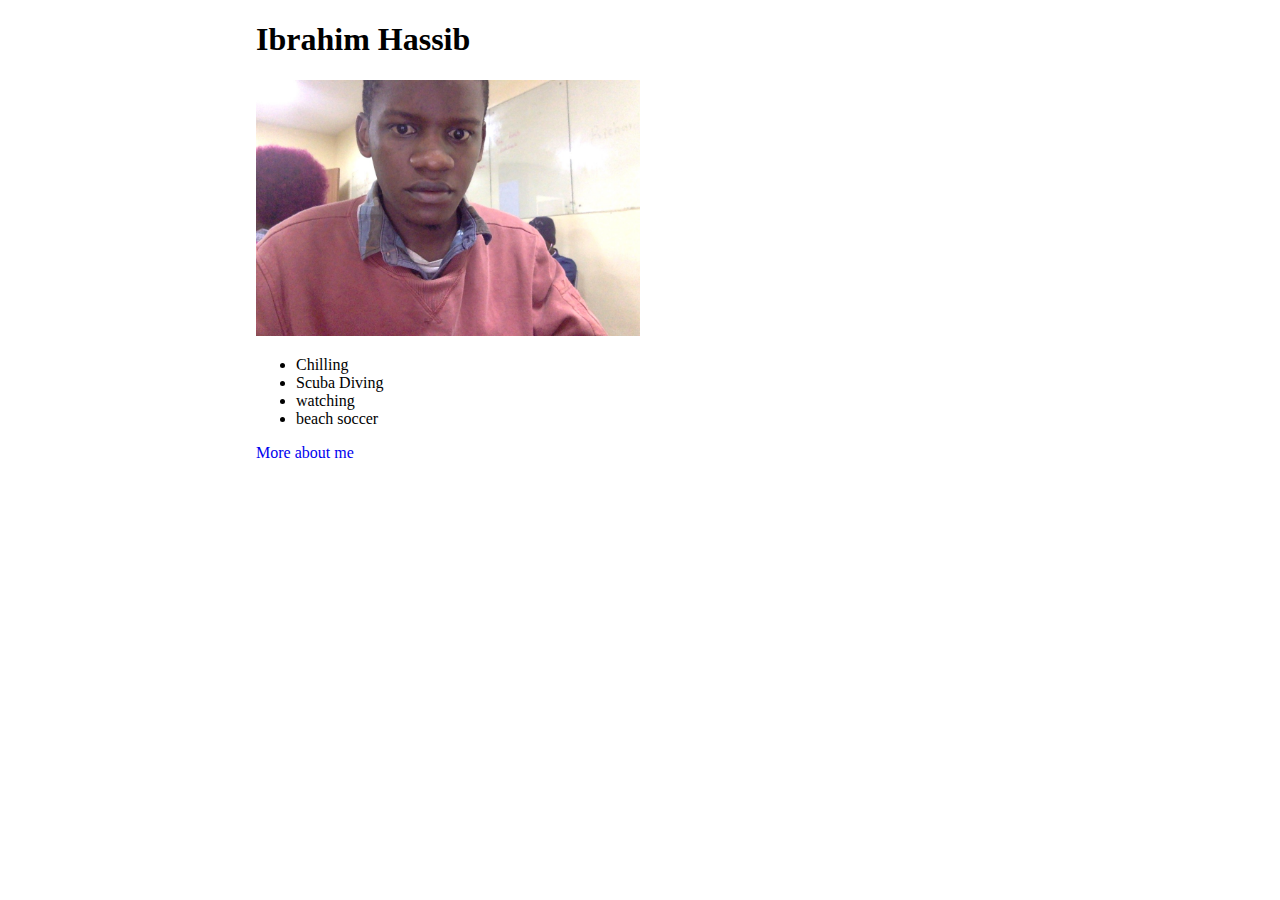
==== index.html @ d3200ced "Progress Bar" ====
<!DOCTYPE html>
<html lang="en">

<head>
  <title>My Portfolio</title>
  <link rel="icon" href="img/img1.jpg">
  <link rel="stylesheet" href="css/app.css">
</head>

<body>
   <h1>Ibrahim Hassib</h1>
   <img src="img/img1.jpg" alt="Trapstar">
   <ul>
     <li>Chilling</li>
     <li>Scuba Diving</li>
     <li>watching</li>
     <li>beach soccer</li>
   </ul>
   <a href="about.html">More about me</a>
</body>

</html>
---- css/app.css ----
img{
  height: 40%;
  width: 50%;
}

body{
  margin: auto;
  width: 60%;
}

a{
  text-decoration: none;
}
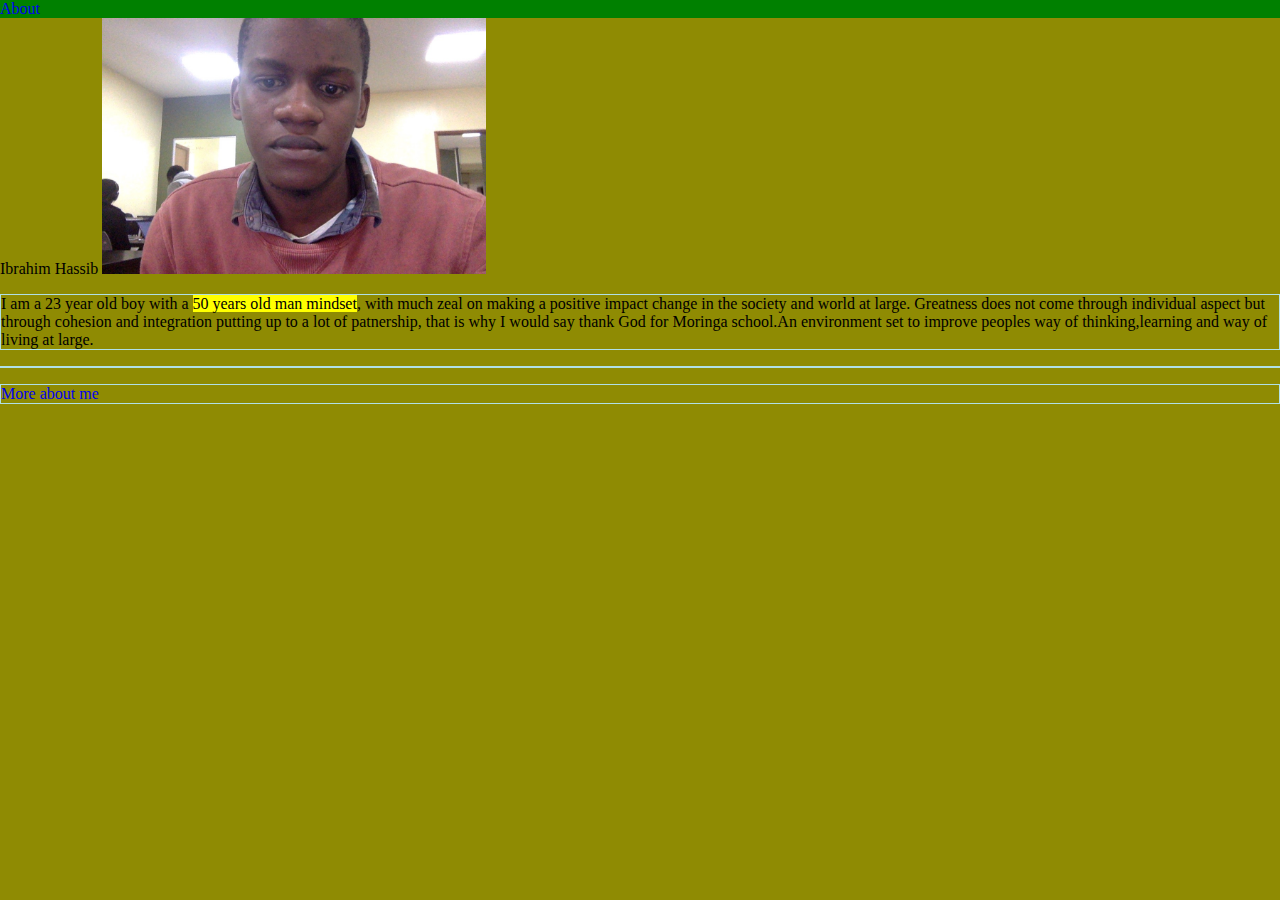
==== commit 1b02046b: "just added a readme.md" ====
--- a/index.html
+++ b/index.html
@@ -2,21 +2,32 @@
 <html lang="en">
 
 <head>
-  <title>My Portfolio</title>
+
+  <title><b>Portfolio of Hassib Ibrahim -An Enthusiastic Web Designer
+     & Developer</b></title>
+
   <link rel="icon" href="img/img1.jpg">
   <link rel="stylesheet" href="css/app.css">
 </head>
 
 <body>
+  <div class="topnav">
+
+  <a href="about.html">About</a>
+</div>
+<div class="container>"
    <h1>Ibrahim Hassib</h1>
    <img src="img/img1.jpg" alt="Trapstar">
-   <ul>
-     <li>Chilling</li>
-     <li>Scuba Diving</li>
-     <li>watching</li>
-     <li>beach soccer</li>
-   </ul>
-   <a href="about.html">More about me</a>
+   <P>I am a 23 year old boy with a <mark>50 years old man mindset</mark>,
+     with much zeal on making a positive impact change in the society and world
+     at large. Greatness does not come through individual aspect but
+     through cohesion and integration putting up to a lot of patnership,
+     that is why I would say thank God for Moringa school.An environment
+     set to improve peoples way of thinking,learning and way of living at
+     large.
+      <p/>
+    </div>
+   <P> <a href="about.html">More about me</a></p>
 </body>
 
 </html>
--- a/css/app.css
+++ b/css/app.css
@@ -1,11 +1,20 @@
 img{
-  height: 40%;
-  width: 50%;
+  height: 30%;
+  width: 30%;
 }
-
+p {
+    border: 1px solid powderblue;
+}
+.topnav {
+    background-color: green;
+    overflow: hidden;
+}
 body{
   margin: auto;
-  width: 60%;
+
+}
+body {
+  background-color: #8F8B03;
 }
 
 a{
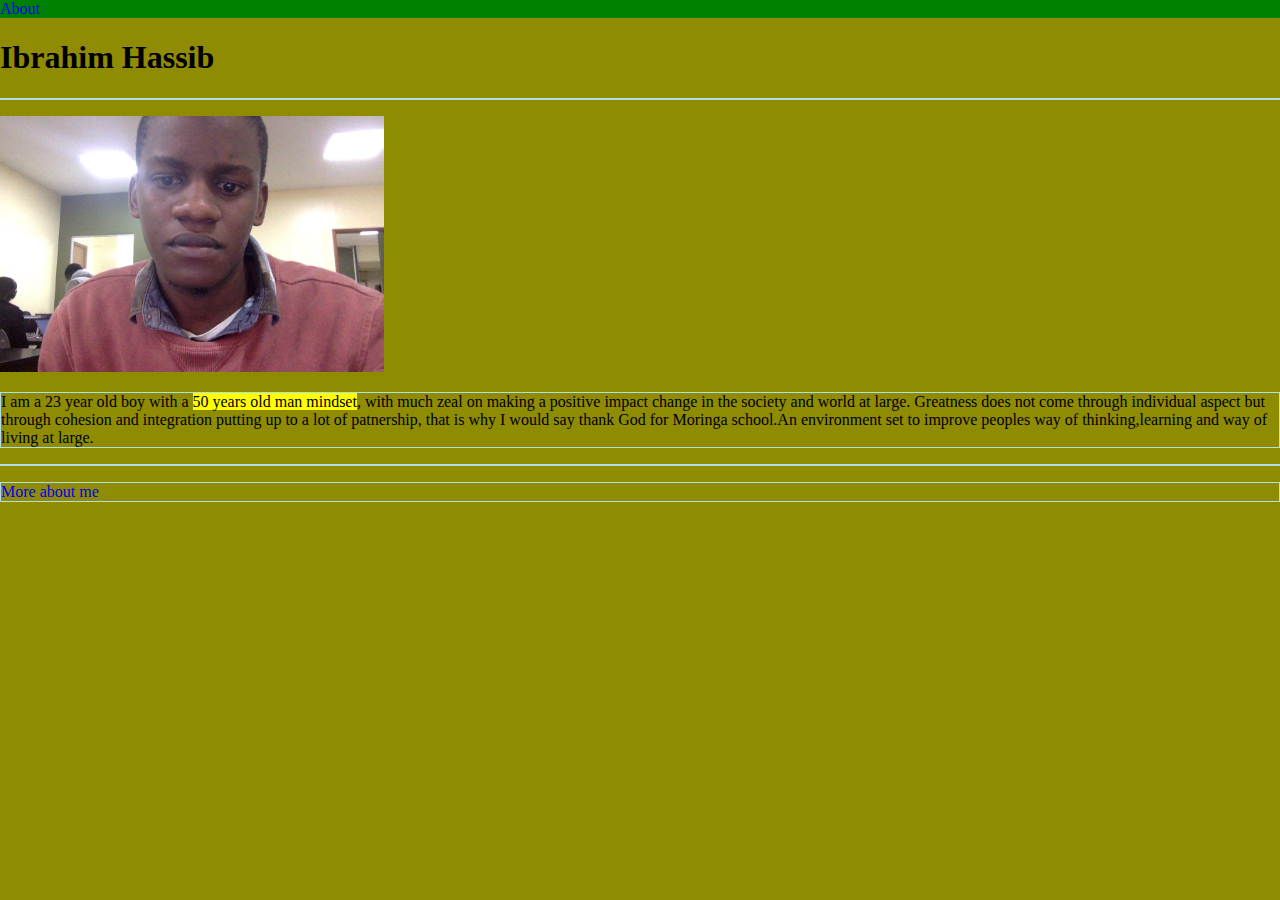
==== commit 7277b154: "some more touches" ====
--- a/index.html
+++ b/index.html
@@ -2,10 +2,7 @@
 <html lang="en">
 
 <head>
-
-  <title><b>Portfolio of Hassib Ibrahim -An Enthusiastic Web Designer
-     & Developer</b></title>
-
+  <title>My Portfolio</title>
   <link rel="icon" href="img/img1.jpg">
   <link rel="stylesheet" href="css/app.css">
 </head>
@@ -16,7 +13,7 @@
   <a href="about.html">About</a>
 </div>
 <div class="container>"
-   <h1>Ibrahim Hassib</h1>
+   <p><h1>Ibrahim Hassib</h1></p>
    <img src="img/img1.jpg" alt="Trapstar">
    <P>I am a 23 year old boy with a <mark>50 years old man mindset</mark>,
      with much zeal on making a positive impact change in the society and world
@@ -26,8 +23,7 @@
      set to improve peoples way of thinking,learning and way of living at
      large.
       <p/>
-    </div>
-   <P> <a href="about.html">More about me</a></p>
+    </div> <p><a href="about.html">More about me</a></p>
 </body>
 
 </html>
--- a/css/app.css
+++ b/css/app.css
@@ -11,7 +11,7 @@
 }
 body{
   margin: auto;
-
+  
 }
 body {
   background-color: #8F8B03;
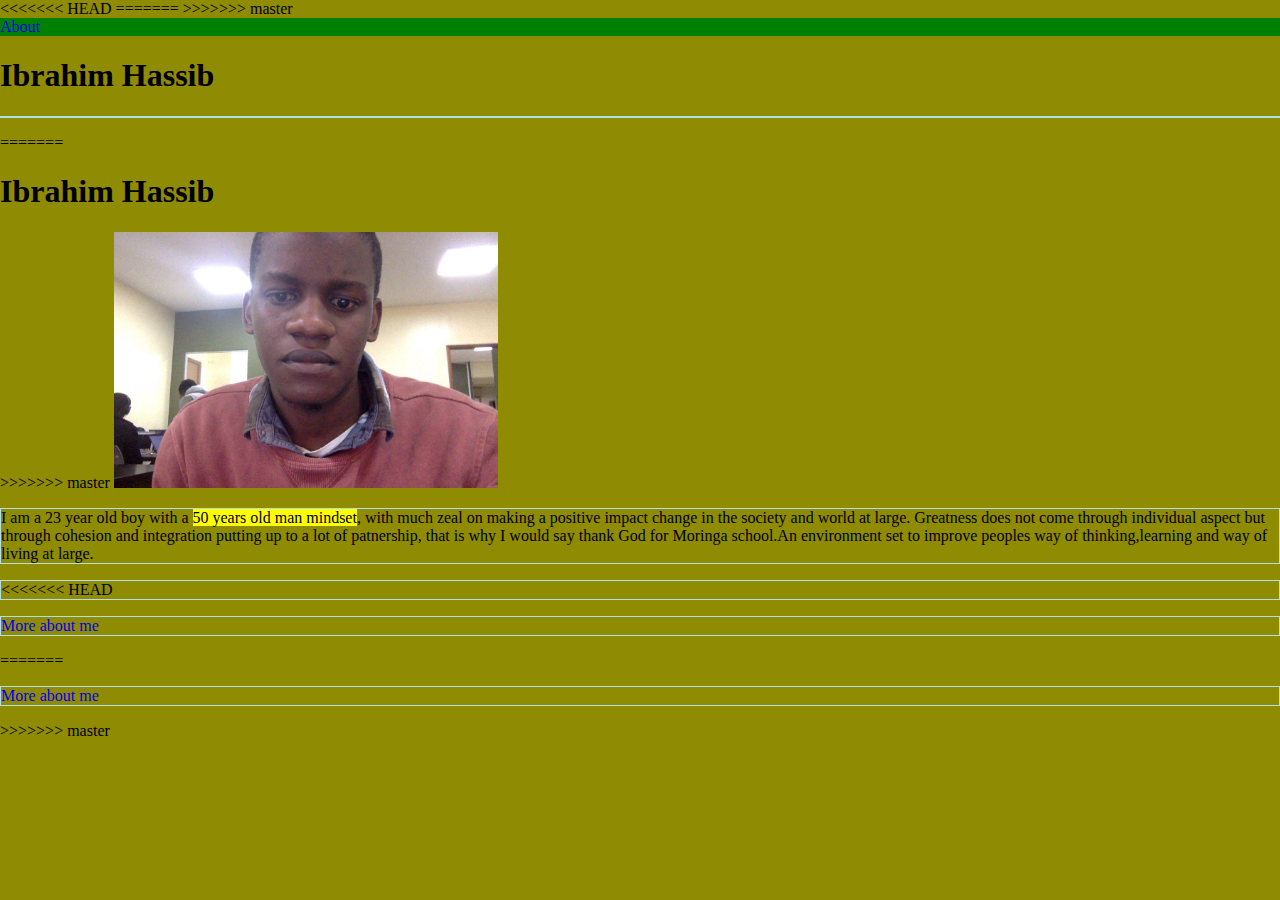
==== commit 4a0d7804: "recall" ====
--- a/index.html
+++ b/index.html
@@ -2,7 +2,14 @@
 <html lang="en">
 
 <head>
+<<<<<<< HEAD
   <title>My Portfolio</title>
+=======
+
+  <title><b>Portfolio of Hassib Ibrahim -An Enthusiastic Web Designer
+     & Developer</b></title>
+
+>>>>>>> master
   <link rel="icon" href="img/img1.jpg">
   <link rel="stylesheet" href="css/app.css">
 </head>
@@ -13,7 +20,11 @@
   <a href="about.html">About</a>
 </div>
 <div class="container>"
+<<<<<<< HEAD
    <p><h1>Ibrahim Hassib</h1></p>
+=======
+   <h1>Ibrahim Hassib</h1>
+>>>>>>> master
    <img src="img/img1.jpg" alt="Trapstar">
    <P>I am a 23 year old boy with a <mark>50 years old man mindset</mark>,
      with much zeal on making a positive impact change in the society and world
@@ -23,7 +34,12 @@
      set to improve peoples way of thinking,learning and way of living at
      large.
       <p/>
+<<<<<<< HEAD
     </div> <p><a href="about.html">More about me</a></p>
+=======
+    </div>
+   <P> <a href="about.html">More about me</a></p>
+>>>>>>> master
 </body>
 
 </html>
--- a/css/app.css
+++ b/css/app.css
@@ -11,7 +11,11 @@
 }
 body{
   margin: auto;
+<<<<<<< HEAD
   
+=======
+
+>>>>>>> master
 }
 body {
   background-color: #8F8B03;
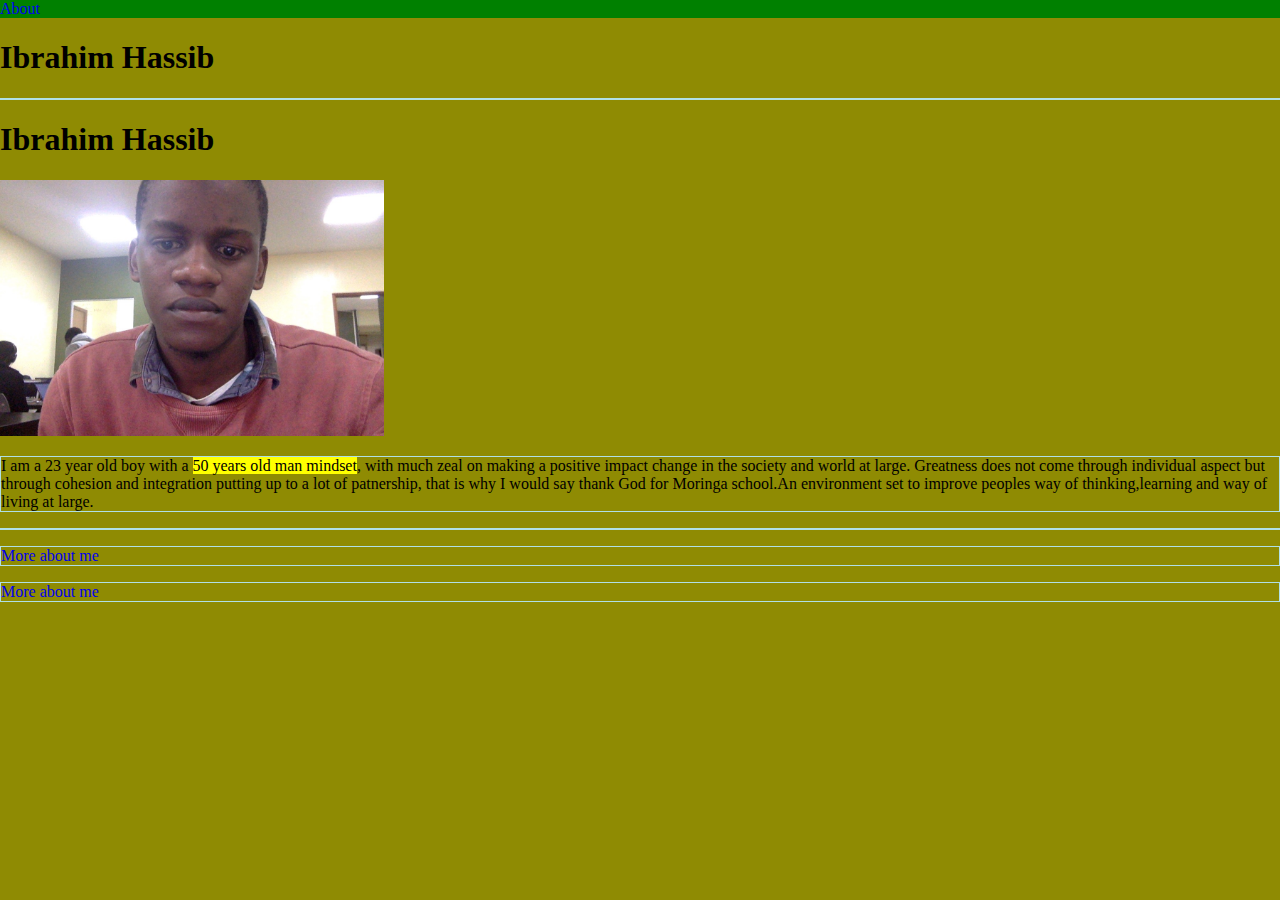
==== commit 91a8ba7c: "removed bugs from my code" ====
--- a/index.html
+++ b/index.html
@@ -2,14 +2,13 @@
 <html lang="en">
 
 <head>
-<<<<<<< HEAD
+
   <title>My Portfolio</title>
-=======
+
 
   <title><b>Portfolio of Hassib Ibrahim -An Enthusiastic Web Designer
      & Developer</b></title>
 
->>>>>>> master
   <link rel="icon" href="img/img1.jpg">
   <link rel="stylesheet" href="css/app.css">
 </head>
@@ -20,11 +19,11 @@
   <a href="about.html">About</a>
 </div>
 <div class="container>"
-<<<<<<< HEAD
+
    <p><h1>Ibrahim Hassib</h1></p>
-=======
+
    <h1>Ibrahim Hassib</h1>
->>>>>>> master
+
    <img src="img/img1.jpg" alt="Trapstar">
    <P>I am a 23 year old boy with a <mark>50 years old man mindset</mark>,
      with much zeal on making a positive impact change in the society and world
@@ -34,12 +33,10 @@
      set to improve peoples way of thinking,learning and way of living at
      large.
       <p/>
-<<<<<<< HEAD
     </div> <p><a href="about.html">More about me</a></p>
-=======
+
     </div>
    <P> <a href="about.html">More about me</a></p>
->>>>>>> master
 </body>
 
 </html>
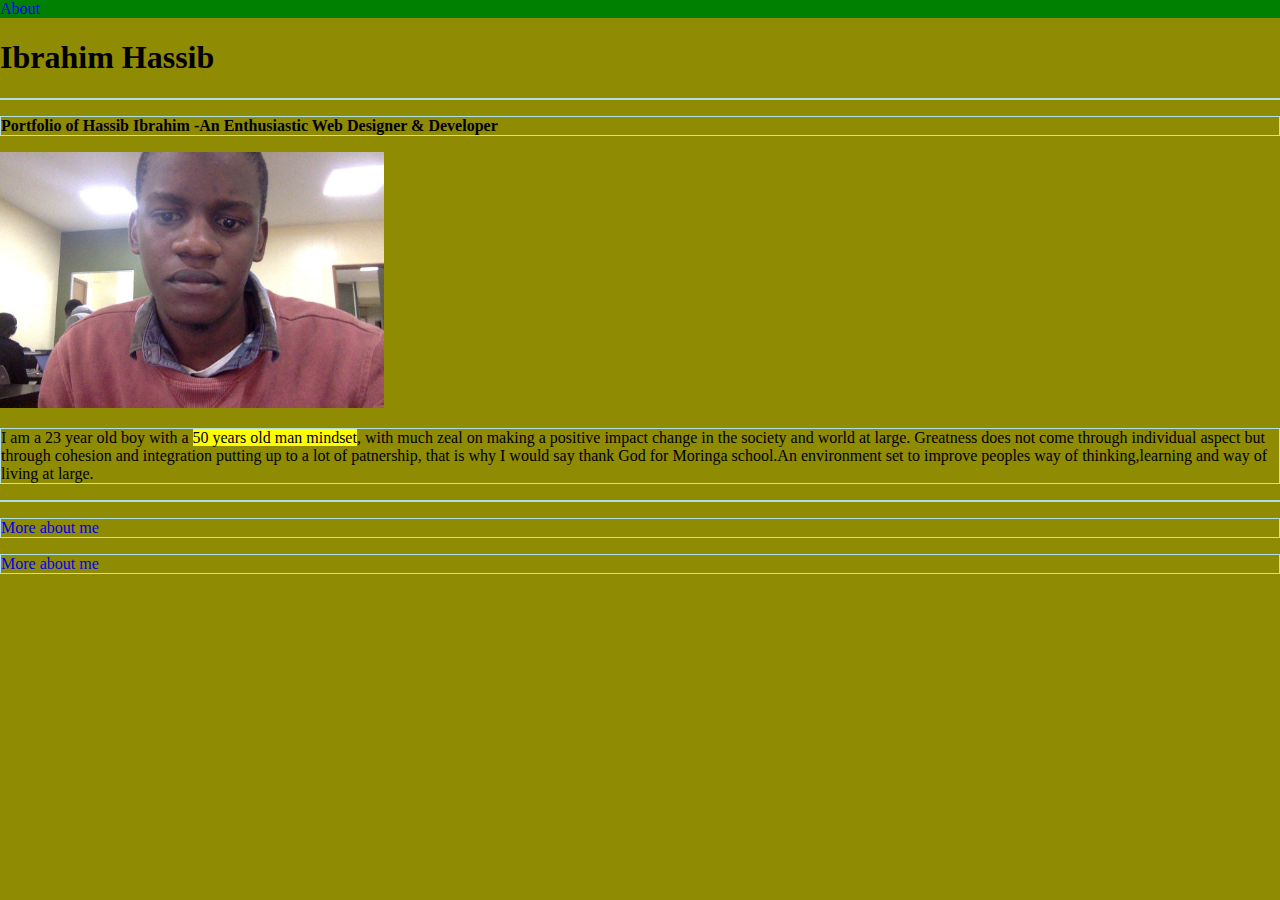
==== commit 5f866004: "more bug fixes" ====
--- a/index.html
+++ b/index.html
@@ -18,11 +18,13 @@
 
   <a href="about.html">About</a>
 </div>
+
 <div class="container>"
 
    <p><h1>Ibrahim Hassib</h1></p>
 
-   <h1>Ibrahim Hassib</h1>
+   <p><b>Portfolio of Hassib Ibrahim -An Enthusiastic Web Designer
+      & Developer</b></p>
 
    <img src="img/img1.jpg" alt="Trapstar">
    <P>I am a 23 year old boy with a <mark>50 years old man mindset</mark>,
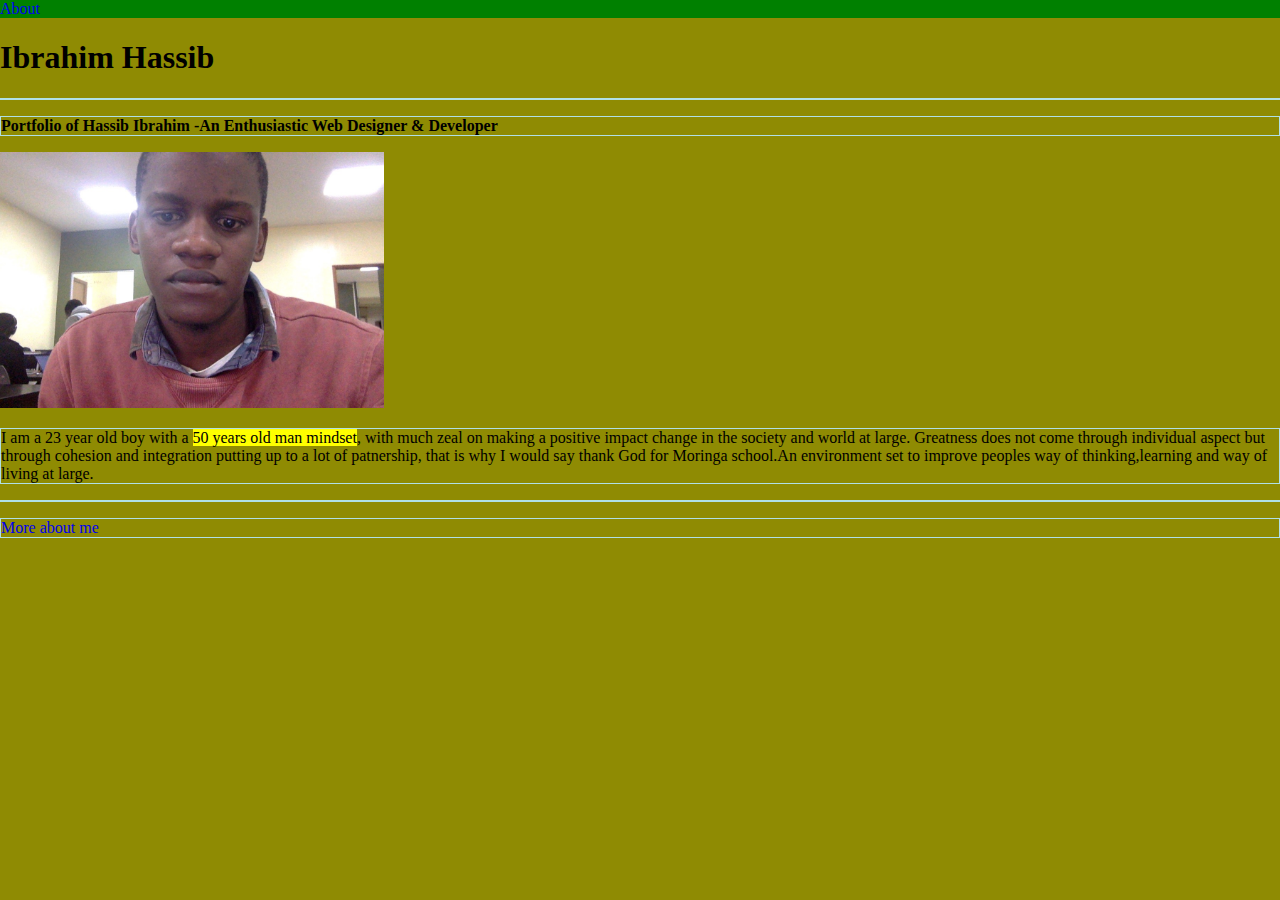
==== commit 9424af12: "more bugs" ====
--- a/index.html
+++ b/index.html
@@ -4,10 +4,6 @@
 <head>
 
   <title>My Portfolio</title>
-
-
-  <title><b>Portfolio of Hassib Ibrahim -An Enthusiastic Web Designer
-     & Developer</b></title>
 
   <link rel="icon" href="img/img1.jpg">
   <link rel="stylesheet" href="css/app.css">
@@ -38,7 +34,6 @@
     </div> <p><a href="about.html">More about me</a></p>
 
     </div>
-   <P> <a href="about.html">More about me</a></p>
 </body>
 
 </html>
